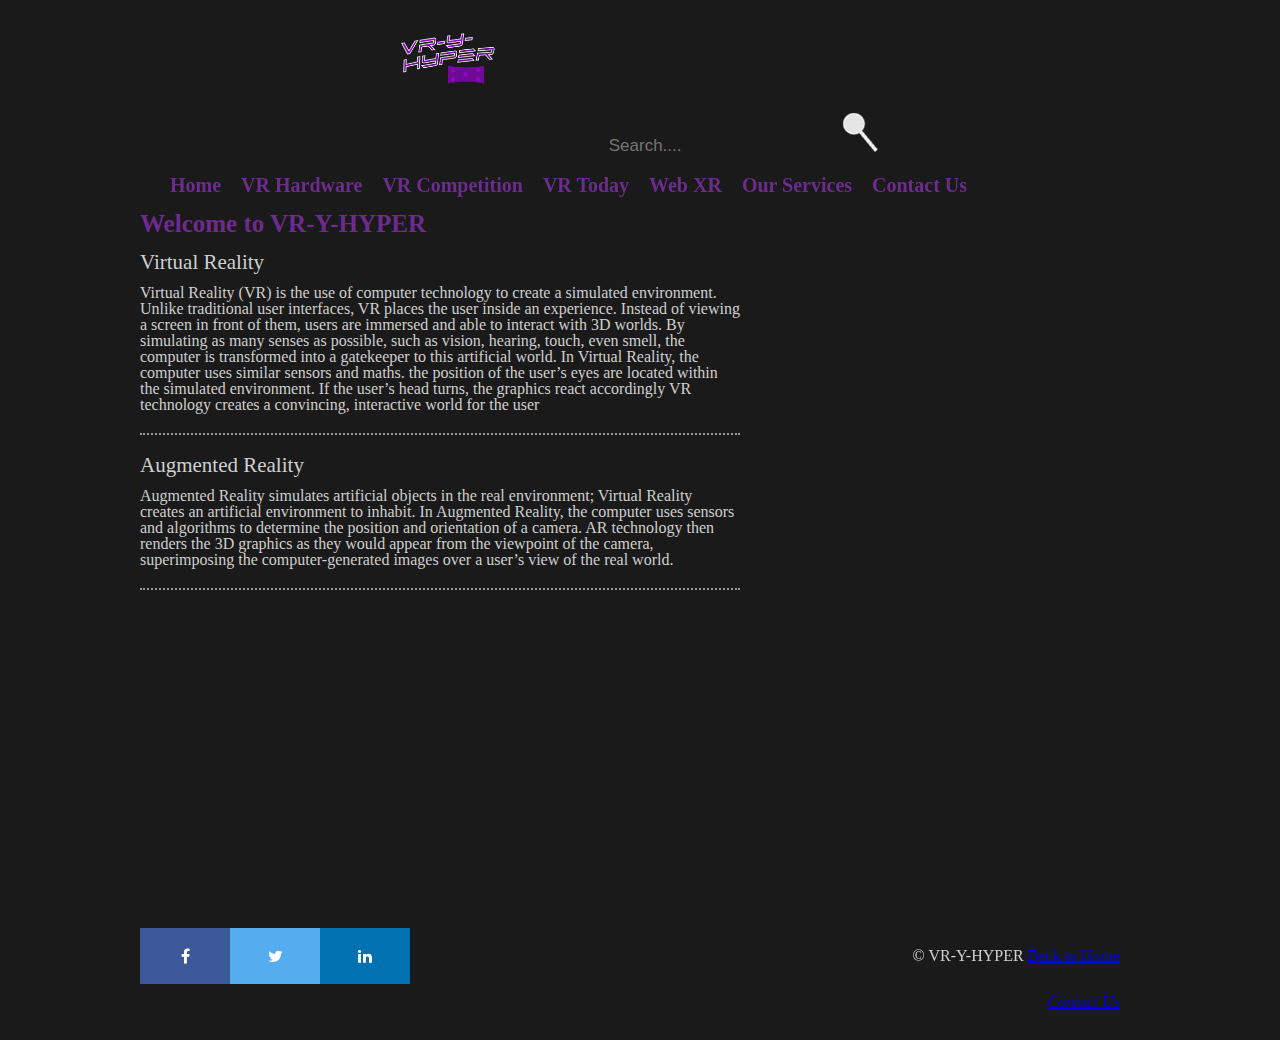
==== index.html @ a89dc7ef "Update index.html" ====
<!doctype html>
<html lang="en" class="no-js">
<head>
    <meta charset="utf-8">
    <meta http-equiv="x-ua-compatible" content="ie=edge">
    <meta name="viewport" content="width=device-width, initial-scale=1.0">
    <link rel="canonical" href="https://www.belfastmet.ac.uk/" />
    <title>VR-Y-HYPER</title>
	  <link rel="icon" type="image/x-icon" href="images/favcon.png">
    <meta name="description" content="Homepage, explaination of VR and AR">
    <link rel="stylesheet" href="css/style.css">
	<link rel="stylesheet" href="https://cdnjs.cloudflare.com/ajax/libs/font-awesome/4.7.0/css/font-awesome.min.css">
</head>

<body>
	<header>
		<div id="logo"><img src="logo/logo.png"></div>
		<div class="searchbox">  
<form>   
<input type="text" placeholder=" Search...." name="search">   
<button type="submit"><img src= "images/search.png"></button>   
</form>  
</div>
				
		
	</header>
	<section id= navstyle>
		<nav>  
			<ul>
				<li><a href="index.html">Home</a>
				<li><a href="vrware.html">VR Hardware</a>
				<li><a href="vrcomp.html">VR Competition</a>
				<li><a href="vrtday.html">VR Today</a>
				<li><a href="webxr.html">Web XR</a>
				<li><a href="serv.html">Our Services</a>
				<li><a href="ctact.html">Contact Us</a>
			</ul>
		</nav>
	</section>
	
		
	
	<section id="pageContent">
		<main role="main">
			<br>
			<h1><strong>Welcome to VR-Y-HYPER</strong></h1>
			<br>
			<article>
				<h2>Virtual Reality</h2>
				<p>Virtual Reality (VR) is the use of computer technology to create a simulated environment. Unlike traditional user interfaces, VR places the user inside an experience. Instead of viewing a screen in front of them, users are immersed and able to interact with 3D worlds. By simulating as many senses as possible, such as vision, hearing, touch, even smell, the computer is transformed into a gatekeeper to this artificial world. In Virtual Reality, the computer uses similar sensors and maths.
the position of the user’s eyes are located within the simulated environment. If the user’s head turns, the graphics react accordingly
VR technology creates a convincing, interactive world for the user
</p>
			</article>
			<article>
				<h2>Augmented Reality</h2>
				<p>Augmented Reality simulates artificial objects in the real environment; Virtual Reality creates an artificial environment to inhabit.
In Augmented Reality, the computer uses sensors and algorithms to determine the position and orientation of a camera. AR technology then renders the 3D graphics as they would appear from the viewpoint of the camera, superimposing the computer-generated images over a user’s view of the real world.
</p>
			</article>
			<iframe width="560" height="315" src="https://www.youtube.com/embed/vz0UUVDt2ps" title="YouTube video player" frameborder="0" allow="accelerometer; autoplay; clipboard-write; encrypted-media; gyroscope; picture-in-picture" allowfullscreen></iframe>
			
	
	</section>
	<footer>
		<a href="https://en-gb.facebook.com/" class="fa fa-facebook"></a>
		<a href="https://twitter.com/?lang=en-gb" class="fa fa-twitter"></a>
		<a href="https://gb.linkedin.com/" class="fa fa-linkedin"></a>
		<p>&copy; VR-Y-HYPER <a href="https://petermcalernon.github.io/vr-y-hyper/" target="_blank" rel="nofollow">Back to Home</a></p>
		<address>
		<a href="index.html">Contact Us</a>
		</address>
	</footer>


</body>

</html>
---- css/style.css ----
html,body,div,span,object,iframe,h1,h2,h3,h4,h5,h6,p,blockquote,pre,abbr,address,cite,code,del,dfn,em,img,ins,kbd,q,samp,small,strong,sub,sup,var,b,i,dl,dt,dd,ol,ul,li,fieldset,form,label,legend,table,caption,tbody,tfoot,thead,tr,th,td,article,aside,canvas,details,figcaption,figure,footer,header,hgroup,menu,nav,section,summary,time,mark,audio,video{margin:0;padding:0;border:0;outline:0;font-size:100%;vertical-align:baseline;background:transparent}
body{line-height:1; font-family: tahoma;}
h1{font-size: 25px;}h2{font-size: 21px;}h3{font-size: 18px;}h4{font-size: 16px;}
article,aside,details,figcaption,figure,footer,header,hgroup,menu,nav,section{display:block}
nav ul{list-style:none}
blockquote,q{quotes:none}
blockquote:before,blockquote:after,q:before,q:after{content:none}
a{margin:0;padding:0;font-size:100%;vertical-align:baseline;background:transparent}
ins{background-color:#ff9;color:#000;text-decoration:none}
mark{background-color:#ff9;color:#000;font-style:italic;font-weight:bold}
del{text-decoration:line-through}
abbr[title],dfn[title]{border-bottom:1px dotted;cursor:help}
table{border-collapse:collapse;border-spacing:0}
hr{display:block;height:1px;border:0;border-top:1px solid #ccc;margin:1em 0;padding:0}
input,select{vertical-align:middle}

body,html {
	background-color: #191a19;
	 
}
header {
    background-color: #191a19;
    padding: 20px 30px;
	width: 40%;
	margin: auto;

}
.searchbox {  
float: right;  
}  
input[type=text] {  
padding: 6px;  
margin-top: 6px;
margin-bottom: 10px;
font-size: 17px;
color: #d0cfd0;
border: none;
background-color:#191a19;  
}  
.searchbox button {  
  
padding: 8px;  
margin-top: 8px;  
margin-right: 10px;
margin-bottom: 10px;
background:#191a19;  
font-size: 20px;  
border: none;  
cursor: pointer;  
}  
.searchbox button:hover {  
background: #6e2b8f;  
} 
h1{
	text-allign:center;
	color:#6e2b8f;

}
nav {
    display: inline-block;
	
	
	
}
nav ul li a {
    background: #191a19;
    padding: 2px 10px;
    font-size: 20px;
    text-decoration: none;
    font-weight: bold;
    color: #6e2b8f;
	allign: center;
	
	
}
nav ul li a:hover {
	background: #d0cfd0;
}
nav ul li {
    display: inline-block;
	

}
nav ul {
    list-style: none;
	
}
#pageContent {
    max-width: 1000px;
    margin: auto;
    border: none;
colour: #d0cfd0;
}
main {
	float: left;
	width: 60%;
	color: #d0cfd0;
}

article {
    border-bottom: 2px dotted #999;
    padding-bottom: 20px;
    margin-bottom: 20px;
	colour: #d0cfd0
}
article h2 {
    font-weight: normal;
    margin-bottom: 12px;
	color: #d0cfd0;
}
div h2 {
    font-weight: normal;
    margin-bottom: 12px;
	color: #d0cfd0;
}
article p {
	
}
main section {
	
}
footer {
	background: #191a19;
	max-width: 1000px;
	margin: auto;
	clear: both;
	text-align: right;
	color: #d0cfd0;
}
footer p {
	padding: 20px;
	color: #d0cfd0;
	
}
address {
    padding: 10px 20px 30px 10px;
	color: #d0cfd0;

}
	

#logo {
    display: inline-block;
    vertical-align: middle;
    font-size: 30px;
	width: 50%;
    margin: auto;
    color: #FFF;
}
#logo img {
    vertical-align: middle;
	width: 50%;
    margin: auto;
}
#navstyle {
	width: 75%;
	margin: auto;
	
}

}
body > section {
    max-width: 1000px;
    margin: auto;
    padding: 30px 0px;
    border-bottom: 1px solid #999;
    color: #d0cfd0;;
}
#
* {
  box-sizing: border-box;
}

<!-- Code by W3codegenerator.com -->
<!-- CSS Code -->
<style type="text/css" scoped>
table.GeneratedTable {
   width:75%;
   background-color:#191a19;
   font-family:Tahoma, sans-serif;
   border-collapse:collapse;
   border-width:5px;
   border-color:#6e2b8f;
   border-style:solid;
   color:#d0cfd0;
	text-allign:left;
}

table.GeneratedTable td, table.GeneratedTable th {
   border-width:5px;
   border-color:#6e2b8f;
   border-style:solid;
   padding:5px;
}

table.GeneratedTable thead {
  background-color::#191a19;
}
.fa {
float: left;
  padding: 20px;
  font-size: 30px;
  width: 50px;
  text-align: center;
  text-decoration: none;
}
.fa-facebook {
  background: #3B5998;
  color: white;

}
.fa-twitter {
  background: #55ACEE;
  color: white;
}
.fa-linkedin {
  background: #0072b1;
  color: white;
}
</style>
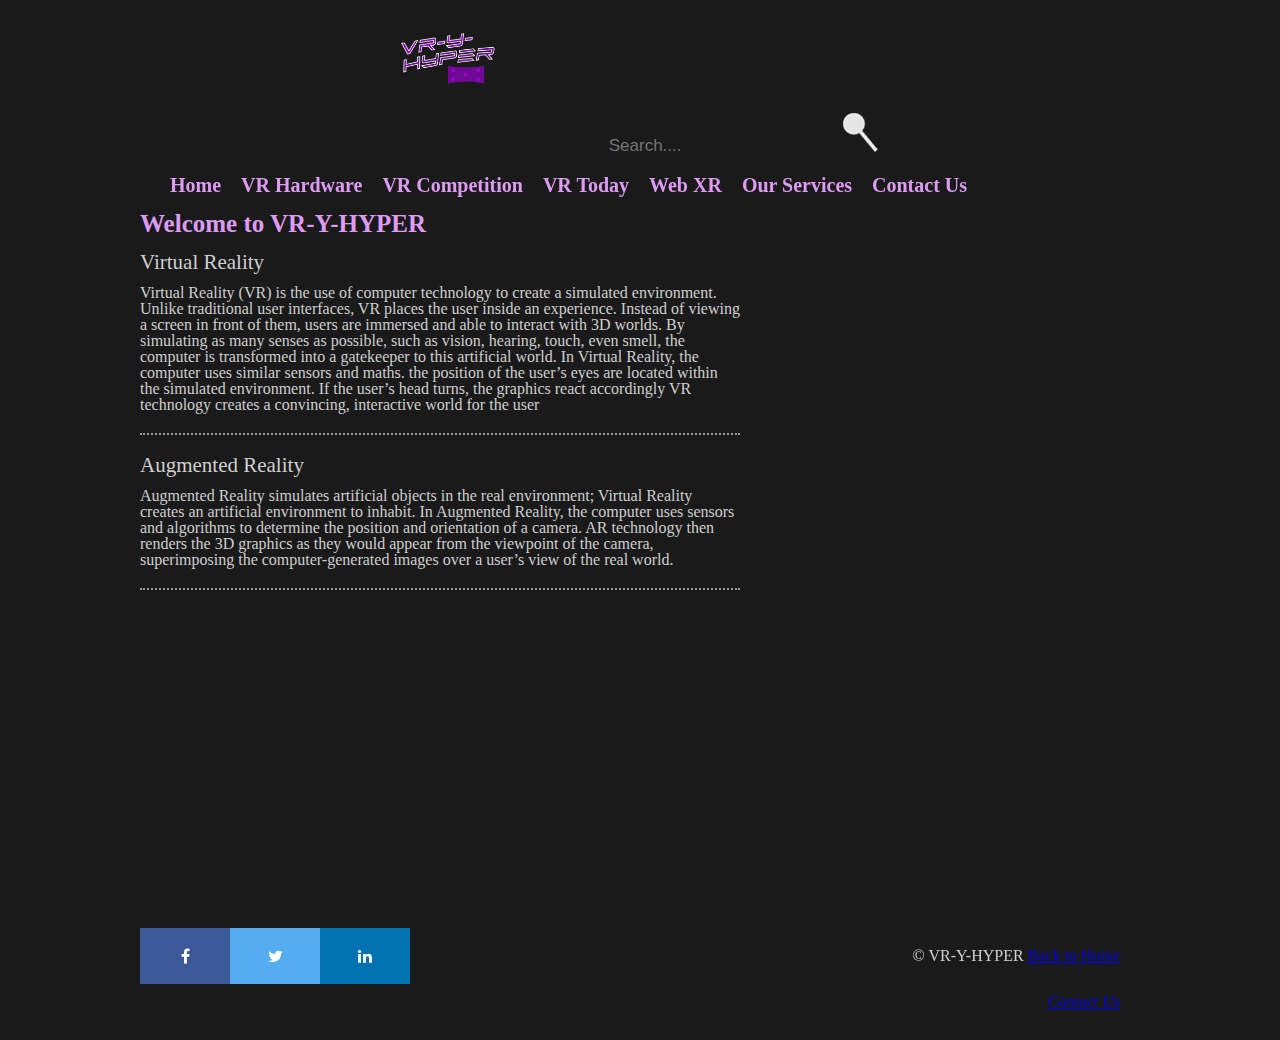
==== commit c6e8d596: "Update index.html" ====
--- a/index.html
+++ b/index.html
@@ -14,11 +14,11 @@
 
 <body>
 	<header>
-		<div id="logo"><img src="logo/logo.png"></div>
+		<div id="logo"><img src="logo/logo.png" alt="VR-Y-HYPER Logo"></div>
 		<div class="searchbox">  
 <form>   
 <input type="text" placeholder=" Search...." name="search">   
-<button type="submit"><img src= "images/search.png"></button>   
+<button type="submit"><value="Search"><img src= "images/search.png" alt="magnifying glass"></button>   
 </form>  
 </div>
 				
@@ -68,7 +68,7 @@
 		<a href="https://gb.linkedin.com/" class="fa fa-linkedin"></a>
 		<p>&copy; VR-Y-HYPER <a href="https://petermcalernon.github.io/vr-y-hyper/" target="_blank" rel="nofollow">Back to Home</a></p>
 		<address>
-		<a href="index.html">Contact Us</a>
+		<a href="ctact.html">Contact Us</a>
 		</address>
 	</footer>
 
--- a/css/style.css
+++ b/css/style.css
@@ -35,7 +35,8 @@
 font-size: 17px;
 color: #d0cfd0;
 border: none;
-background-color:#191a19;  
+background-color:#191a19;
+
 }  
 .searchbox button {  
   
@@ -49,11 +50,11 @@
 cursor: pointer;  
 }  
 .searchbox button:hover {  
-background: #6e2b8f;  
+background: #de9bf4;  
 } 
 h1{
 	text-allign:center;
-	color:#6e2b8f;
+	color: #de9bf4;
 
 }
 nav {
@@ -68,7 +69,7 @@
     font-size: 20px;
     text-decoration: none;
     font-weight: bold;
-    color: #6e2b8f;
+    color: #de9bf4;
 	allign: center;
 	
 	
@@ -119,6 +120,26 @@
 main section {
 	
 }
+
+.form { 
+ padding-left: 50px;
+padding-bottom: 30px;
+  margin: 8px 0;
+  box-sizing: border-box;
+}
+
+input[type=button], input[type=submit], input[type=reset] {
+  background-color: #de9bf4;
+  border: none;
+  color: #191a19;
+  padding: 16px 32px;
+  text-decoration: none;
+  font-weight: bold;
+  margin: 4px 2px;
+  cursor: pointer;
+}
+		
+	
 footer {
 	background: #191a19;
 	max-width: 1000px;
@@ -131,6 +152,10 @@
 	padding: 20px;
 	color: #d0cfd0;
 	
+}
+
+link{
+	color:  #de9bf4;
 }
 address {
     padding: 10px 20px 30px 10px;
@@ -180,7 +205,7 @@
    font-family:Tahoma, sans-serif;
    border-collapse:collapse;
    border-width:5px;
-   border-color:#6e2b8f;
+   border-color: #de9bf4;
    border-style:solid;
    color:#d0cfd0;
 	text-allign:left;
@@ -188,7 +213,7 @@
 
 table.GeneratedTable td, table.GeneratedTable th {
    border-width:5px;
-   border-color:#6e2b8f;
+   border-color: #de9bf4;
    border-style:solid;
    padding:5px;
 }
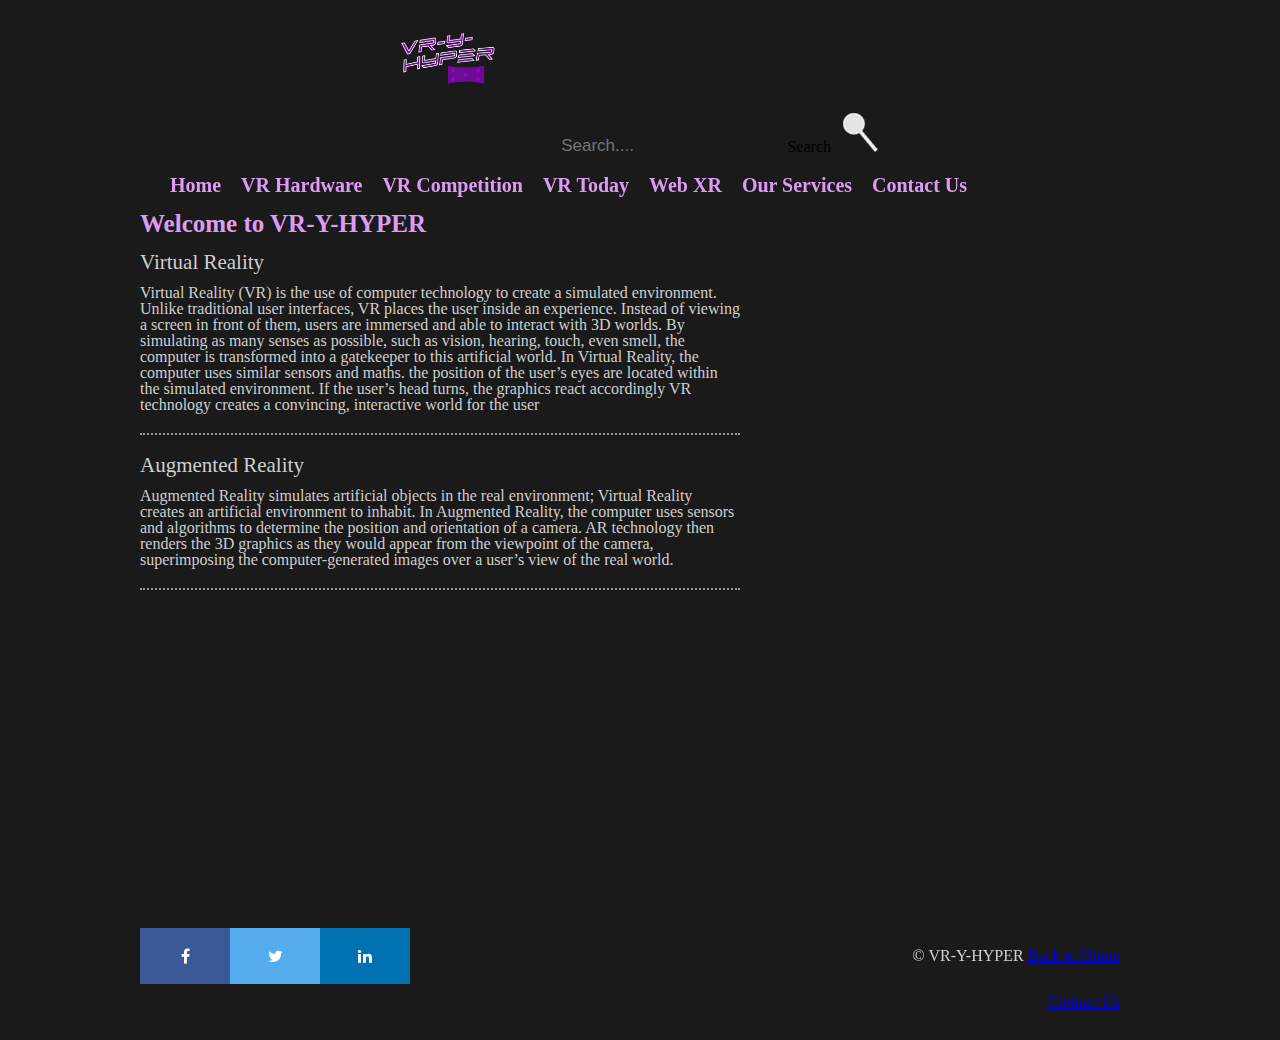
==== commit 1107f279: "Update index.html" ====
--- a/index.html
+++ b/index.html
@@ -16,8 +16,10 @@
 	<header>
 		<div id="logo"><img src="logo/logo.png" alt="VR-Y-HYPER Logo"></div>
 		<div class="searchbox">  
-<form>   
-<input type="text" placeholder=" Search...." name="search">   
+<form> 
+	
+<input type="text" id="search" placeholder=" Search...." name="search">
+	<label for= "search">Search</label>
 <button type="submit"><value="Search"><img src= "images/search.png" alt="magnifying glass"></button>   
 </form>  
 </div>
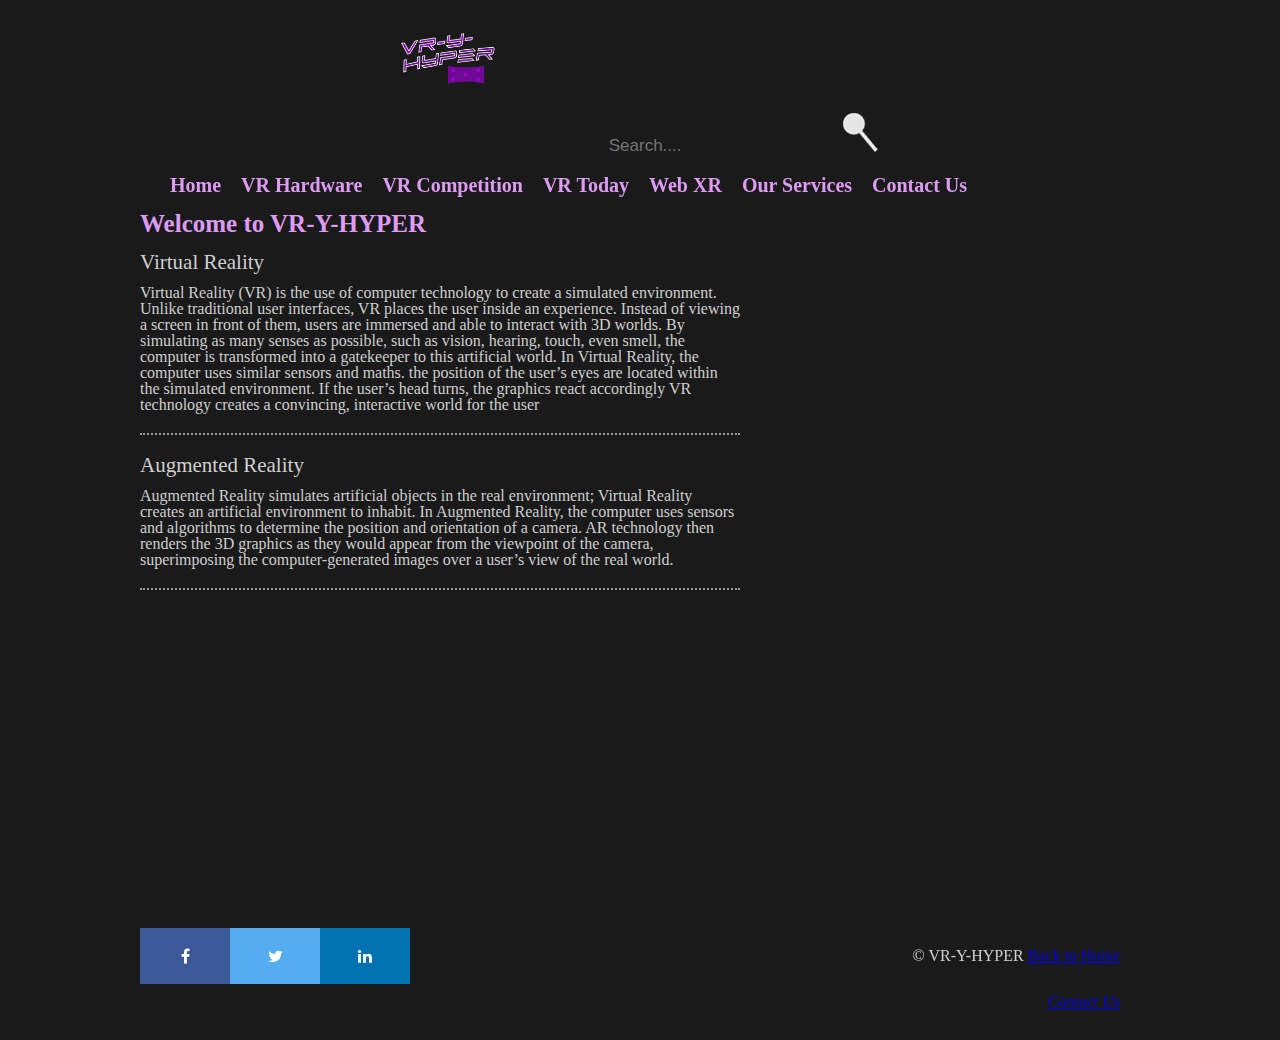
==== commit 04a306a8: "Update index.html" ====
--- a/index.html
+++ b/index.html
@@ -19,7 +19,7 @@
 <form> 
 	
 <input type="text" id="search" placeholder=" Search...." name="search">
-	<label for= "search">Search</label>
+	
 <button type="submit"><value="Search"><img src= "images/search.png" alt="magnifying glass"></button>   
 </form>  
 </div>
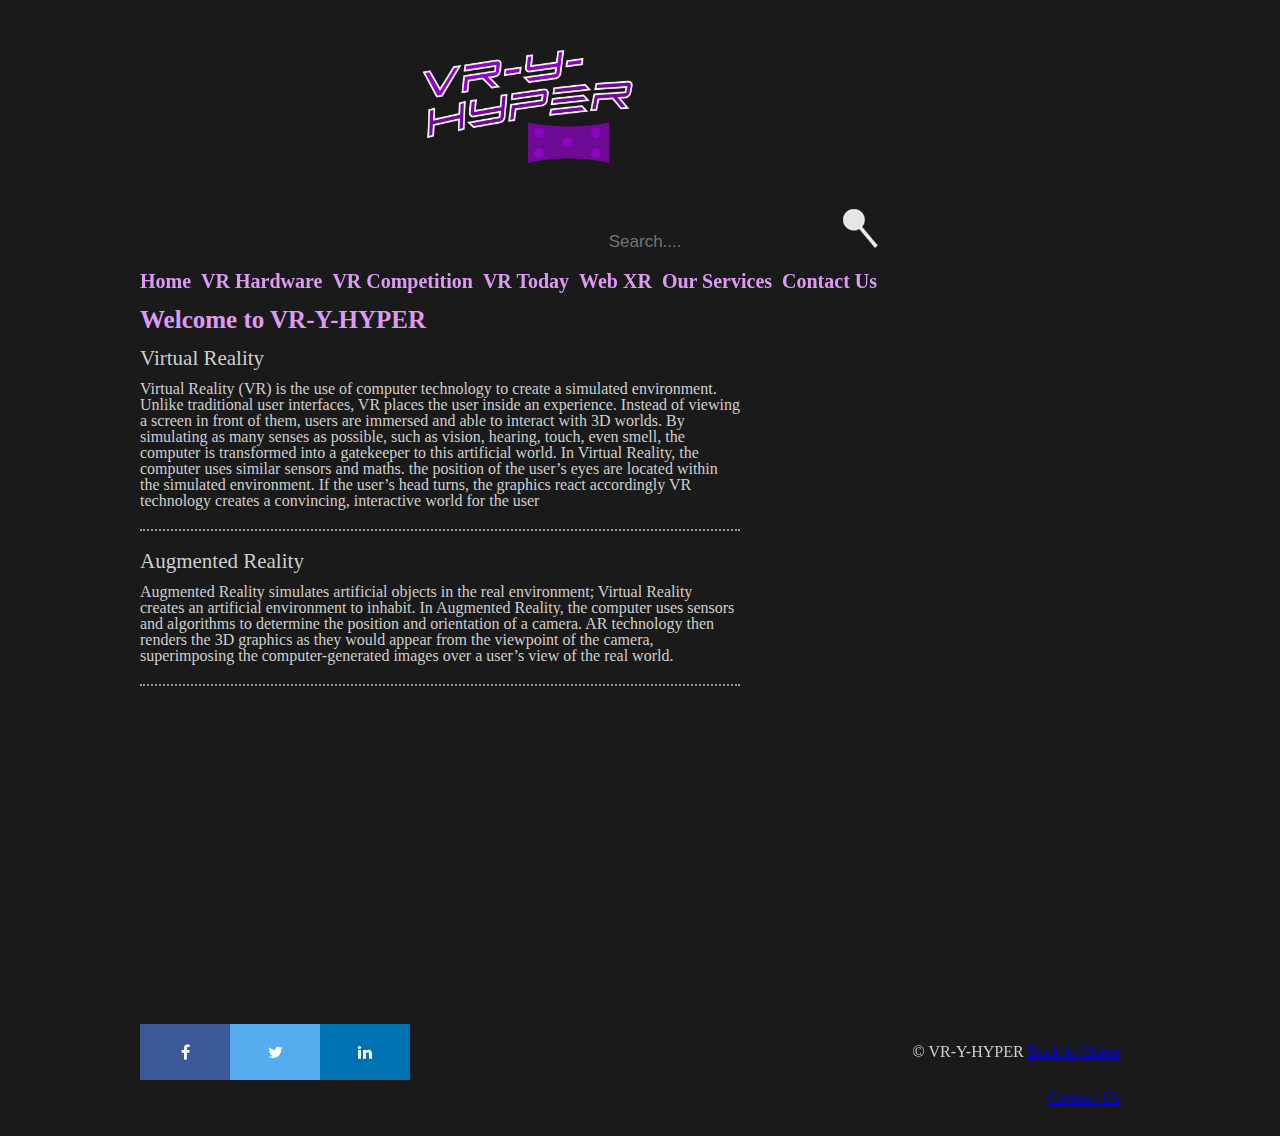
==== commit 29e2b9a0: "Update index.html" ====
--- a/index.html
+++ b/index.html
@@ -4,7 +4,7 @@
     <meta charset="utf-8">
     <meta http-equiv="x-ua-compatible" content="ie=edge">
     <meta name="viewport" content="width=device-width, initial-scale=1.0">
-    <link rel="canonical" href="https://www.belfastmet.ac.uk/" />
+    <link rel="canonical" href=https://petermcalernon.github.io/vr-y-hyper/index.html/>
     <title>VR-Y-HYPER</title>
 	  <link rel="icon" type="image/x-icon" href="images/favcon.png">
     <meta name="description" content="Homepage, explaination of VR and AR">
--- a/css/style.css
+++ b/css/style.css
@@ -65,12 +65,13 @@
 }
 nav ul li a {
     background: #191a19;
-    padding: 2px 10px;
+    padding-bottom: 10px;
+    padding-right: 10px;
     font-size: 20px;
     text-decoration: none;
     font-weight: bold;
     color: #de9bf4;
-	allign: center;
+	
 	
 	
 }
@@ -165,21 +166,23 @@
 	
 
 #logo {
-    display: inline-block;
-    vertical-align: middle;
-    font-size: 30px;
-	width: 50%;
-    margin: auto;
-    color: #FFF;
+display: inline-block;
+vertical-align: middle;
+font-size: 30px;
+width: 75%;
+margin: auto;
+color: #FFF;
 }
 #logo img {
-    vertical-align: middle;
-	width: 50%;
-    margin: auto;
+vertical-align: middle;
+width: 75%;
+margin: auto;
 }
 #navstyle {
-	width: 75%;
-	margin: auto;
+	max-width: 1000px;
+   	margin: auto;
+	border: none;
+	
 	
 }
 
